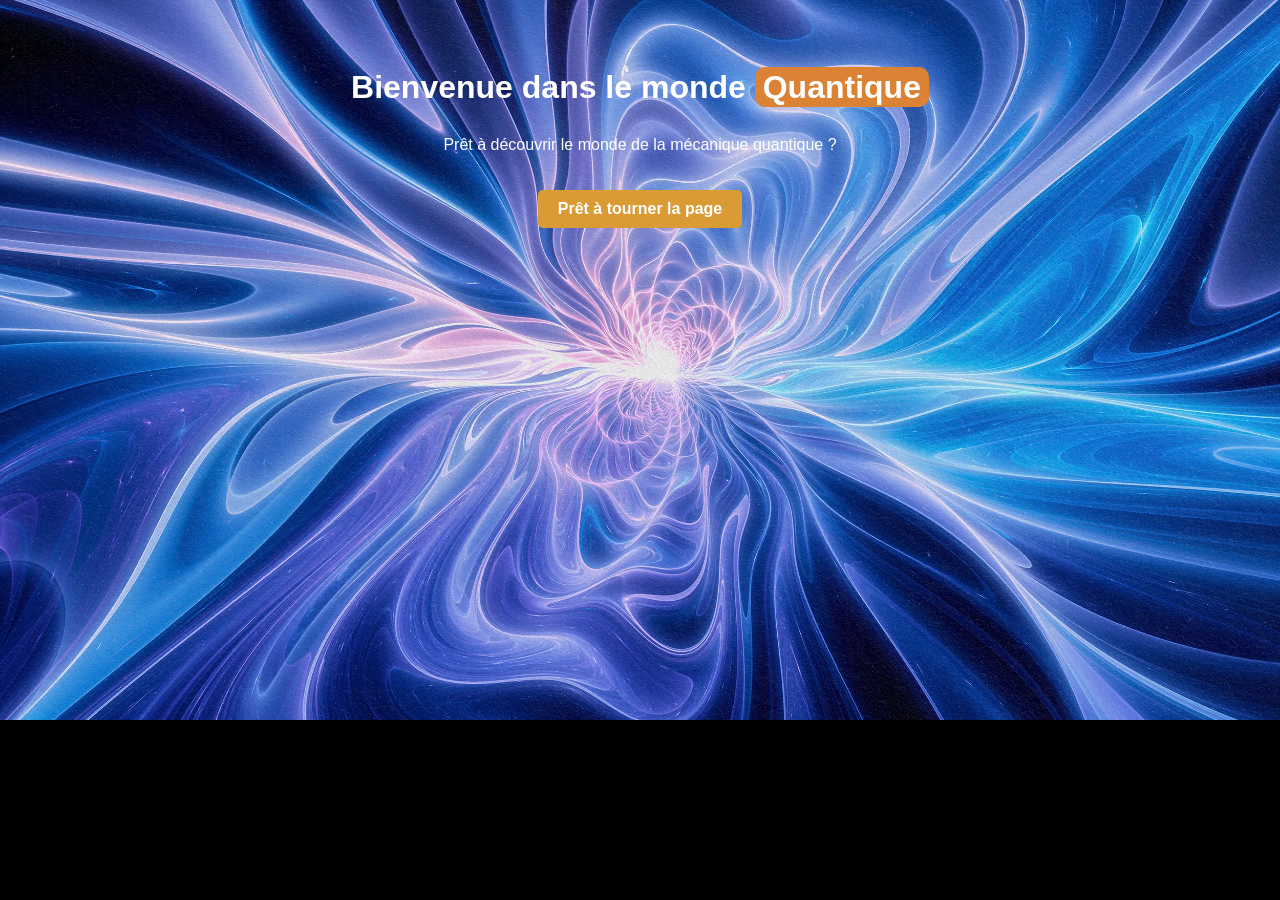
==== index.html @ 58061f0f "ma first commit" ====
<!DOCTYPE html>
<html>
<head>
    <meta charset='utf-8'>
    <meta http-equiv='X-UA-Compatible' content='IE=edge'>
    <title>Mon site Quantique</title>
    <meta name='viewport' content='width=device-width, initial-scale=1'>
    <link rel='stylesheet' type='text/css' media='screen' href='main.css'>
</head>
<body id="index">

    <center><h1>Bienvenue dans le monde <mark>Quantique</mark></h1>
    
    <div id="maDiv"></div>
    <script src="index.js"></script>
    
    <p>Prêt à découvrir le monde de la mécanique quantique ?</p>
    
    <a href="quiz.html" class="bouton-lien">Prêt à tourner la page</a></center>

</body>
</html>
---- main.css ----
/* ==========================================
   1. STYLES COMMUNS (S'appliquent aux deux pages)
   ========================================== */
   body {
    background-color: black;
    background-repeat: no-repeat;
    background-size: cover;
    color: white;
    font-family: "Arial", sans-serif;
    padding: 40px;
}

h1 {
    color: rgb(255, 255, 255);
    text-align: center; /* Centre le texte proprement en CSS */
    margin-bottom: 30px;
}

p, a {
    font-family: "Arial", sans-serif;
}


/* ==========================================
   2. GESTION DES IMAGES DE FOND (Via les ID)
   ========================================== */

/* Fond pour la page d'accueil */
#index {
    background-image: url("quantum.webp");
}


/* Fond pour la page du quiz */
#quiz {
    background-image: url("neon-waves-glow.png"); /* CORRIGÉ : Le point-virgule est bien à l'extérieur */
}
#modelstandart {
    background-image: url("Abstract-Dark-Matter-Mystery-Astrophysics.jpg");

}


/* ==========================================
   3. ÉLÉMENTS SPÉCIFIQUES (Surlignage & Bouton)
   ========================================== */

/* Style du texte surligné (<mark>) */
mark {
    background-color: #db8234; /* Ta couleur orange/corail */
    color: white;
    border-radius: 10px;       /* Angles arrondis */
    padding: 2px 8px;          /* Donne de l'air au texte */
}

/* Transformation du lien en un bouton moderne */
.bouton-lien {
    display: inline-block;
    margin-top: 20px;
    padding: 10px 20px;
    background-color: #db9b34;  /* Bleu électrique */
    color: white;
    text-decoration: none;      /* Enlève le soulignement des liens */
    border-radius: 5px;         /* Angles arrondis pour le bouton */
    font-weight: bold;
    transition: background-color 0.2s ease; /* Effet fluide au survol */
}

/* Effet visuel quand la souris passe sur le bouton */
.bouton-lien:hover {
    background-color: #2980b9;  /* Bleu un peu plus sombre */
}


/* Style de base de la boîte de texte (fermée) */
details .details-content {
    max-height: 0;        /* Hauteur à zéro pour la cacher */
    overflow: hidden;     /* Empêche le texte de dépasser pendant l'animation */
    opacity: 0;           /* Totalement invisible au départ */
    transition: max-height 1s ease-out, opacity 1s ease; /* Vitesse de l'effet */
}

/* Style automatique quand l'utilisateur clique et ouvre la balise [open] */
details[open] .details-content {
    max-height: 200px;    /* Ajuste cette valeur si ton texte est très long */
    opacity: 1;           /* Devient complètement visible */
    padding-top: 10px;
    transition: max-height 1s ease-in, opacity 1s ease; /* Vitesse de l'effet */    /* Petit espace optionnel entre le titre et le texte */
}

/* Optionnel : Un petit effet de style sur le titre cliquable */
summary {
    cursor: pointer;      /* Transforme le curseur en main au survol */
    font-weight: bold;
    outline: none;
}

.box-shadow{
    background-color: rgba(4, 4, 4, 0.6);
    border-radius: 26px;
    padding: 10px;
    margin: 41px;
    box-shadow: -4px 4px 10px 1px;
}
/* État 0 : Le chat est vivant (Vert) */
#schrodiCat[data-value="0"] {
    color: #2ecc71;
}

/* État 1 : Le chat est mort (Rouge) */
#schrodiCat[data-value="1"] {
    color: #e74c3c;
}

.ml-2 {
    margin-left: 41px;;
}
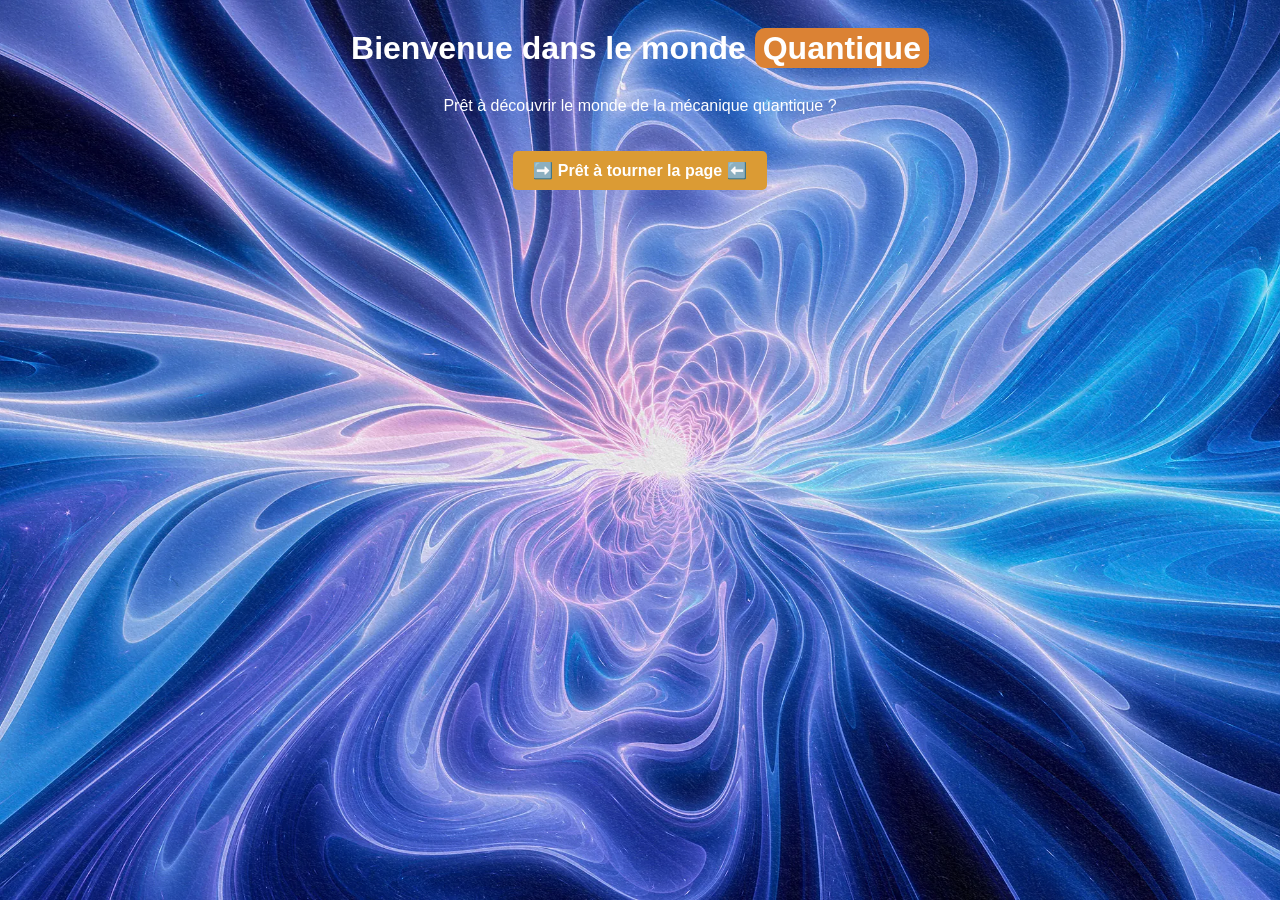
==== commit af50e79d: "fin du site" ====
--- a/index.html
+++ b/index.html
@@ -6,6 +6,7 @@
     <title>Mon site Quantique</title>
     <meta name='viewport' content='width=device-width, initial-scale=1'>
     <link rel='stylesheet' type='text/css' media='screen' href='main.css'>
+    <meta name="viewport" content="width=device-width, initial-scale=1.0">
 </head>
 <body id="index">
 
@@ -14,9 +15,11 @@
     <div id="maDiv"></div>
     <script src="index.js"></script>
     
-    <p>Prêt à découvrir le monde de la mécanique quantique ?</p>
+    <p> Prêt à découvrir le monde de la mécanique quantique ?  </p>
     
-    <a href="quiz.html" class="bouton-lien">Prêt à tourner la page</a></center>
+    <a href="quiz.html" class="bouton-lien">➡️   Prêt à tourner la page   ⬅️</a></center>
+
+
 
 </body>
 </html>
--- a/main.css
+++ b/main.css
@@ -7,13 +7,19 @@
     background-size: cover;
     color: white;
     font-family: "Arial", sans-serif;
-    padding: 40px;
+    padding: 0;
+    margin: 0;
+    width: 100%;
+    height: 100%;
 }
 
 h1 {
     color: rgb(255, 255, 255);
     text-align: center; /* Centre le texte proprement en CSS */
     margin-bottom: 30px;
+    margin-top: 0;
+    padding-top: 30px;
+    font-family: Impact, Haettenschweiler, 'Arial Narrow Bold', sans-serif;
 }
 
 p, a {
@@ -28,19 +34,49 @@
 /* Fond pour la page d'accueil */
 #index {
     background-image: url("quantum.webp");
+    background-size: cover;
+    background-position: center;
+    background-repeat: no-repeat;
+    
+    /* 🚀 LA COMMANDE MAGIQUE ICI : */
+    background-attachment: fixed; /* Le fond reste bloqué, mais le texte peut défiler ! */
+    
+    /* On supprime position: fixed, width, height, et z-index qui bloquaient le body */
 }
 
 
 /* Fond pour la page du quiz */
 #quiz {
-    background-image: url("neon-waves-glow.png"); /* CORRIGÉ : Le point-virgule est bien à l'extérieur */
-}
+    background-image: url("neon-waves-glow.png"); 
+    background-size: cover;
+    background-position: center;
+    background-repeat: no-repeat;
+    
+    /* 🚀 LA COMMANDE MAGIQUE ICI : */
+    background-attachment: fixed; /* Le fond reste bloqué, mais le texte peut défiler ! */
+    
+    /* On supprime position: fixed, width, height, et z-index qui bloquaient le body */
+}
+
 #modelstandart {
     background-image: url("Abstract-Dark-Matter-Mystery-Astrophysics.jpg");
-
-}
-
-
+    background-size: cover;
+    width: 100vw;
+    height: 100vh;
+    position: fixed;
+    z-index: -1;
+}
+#lagravitationquantique {
+    background-image: url("Quantum-gravity.jpg");
+    background-size: cover;
+    background-position: center;
+    background-repeat: no-repeat;
+    
+    /* 🚀 LA COMMANDE MAGIQUE ICI : */
+    background-attachment: fixed; /* Le fond reste bloqué, mais le texte peut défiler ! */
+    
+    /* On supprime position: fixed, width, height, et z-index qui bloquaient le body */
+}
 /* ==========================================
    3. ÉLÉMENTS SPÉCIFIQUES (Surlignage & Bouton)
    ========================================== */
@@ -97,21 +133,98 @@
 
 .box-shadow{
     background-color: rgba(4, 4, 4, 0.6);
-    border-radius: 26px;
+    border-radius: 15px;
     padding: 10px;
     margin: 41px;
     box-shadow: -4px 4px 10px 1px;
 }
+
+#schrodiCat{
+    cursor:pointer;
+}
+
+#schrodiCat {
+    color: gray; /* Couleur grise pour le mystère */
+    font-style: italic;
+}
+
 /* État 0 : Le chat est vivant (Vert) */
 #schrodiCat[data-value="0"] {
     color: #2ecc71;
+    font-style: normal;
 }
 
 /* État 1 : Le chat est mort (Rouge) */
 #schrodiCat[data-value="1"] {
     color: #e74c3c;
+    font-style: normal;
 }
 
 .ml-2 {
     margin-left: 41px;;
+}
+
+  
+.BackGroundWhite{
+
+    .image-centree 
+        display: block;       /* 1. Transforme l'image en bloc (prend toute la largeur disponible) */
+        margin-left: auto;    /* 2. Calcule automatiquement la marge à gauche */
+        margin-right: auto;   /* 3. Calcule automatiquement la marge à droite */
+        background-color: rgb(255, 255, 255);
+        width:500px;
+        border-radius: 15px;
+        display: flex;
+        justify-content: center; /* Centre horizontalement */
+        align-items: center;     /* Optionnel : Centre aussi verticalement si la boîte a une hauteur */
+}
+
+.boutonlienyoutube{
+    display: flex;
+    align-items: center;
+    width:200px;
+    margin-top: 20px;
+    padding: 10px 20px;
+    background-color: rgb(0, 0, 0);  /* Bleu électrique */
+    color: white;
+    text-decoration: none;      /* Enlève le soulignement des liens */
+    border-radius: 20px;         /* Angles arrondis pour le bouton */
+    font-weight: bold;
+    transition: background-color 0.2s ease; /* Effet fluide au survol */
+}
+.boutonlienyoutube > img{
+    height:30px;
+    margin-right: 5px;
+} 
+.qrcode{
+    background-image: url("Capture d’écran 2026-06-18 à 10.50.38.png");
+     width: 150px; /* Force l'image à faire 200 pixels de large */
+     display: block;       /* Force l'image à se comporter comme un bloc */
+    margin-left: auto;    /* Centre à gauche */
+    margin-right: auto;   /* Centre à droite */
+    
+    margin-top: 40px;
+    
+}
+.reset{
+    background-image: url("repeat-sign-reload-icon-refresh-260nw-2130838613.webp");
+}
+/* --- STYLE NORMAL (PC portable et fixe) --- */
+.body {
+    font-size: 18px;
+}
+
+/* --- STYLE POUR SMARTPHONES (Écrans de moins de 768px de large) --- */
+@media (max-width: 768px) {
+    body {
+        font-size: 16px; /* On baisse un peu la taille du texte sur téléphone */
+    }
+    
+    h1 {
+        font-size: 1.8rem; /* On rétrécit le gros titre pour qu'il tienne sur une ligne */
+    }
+    
+    .qr-code {
+        width: 60%; /* Le QR code prendra un peu plus de place sur un petit écran */
+    }
 }
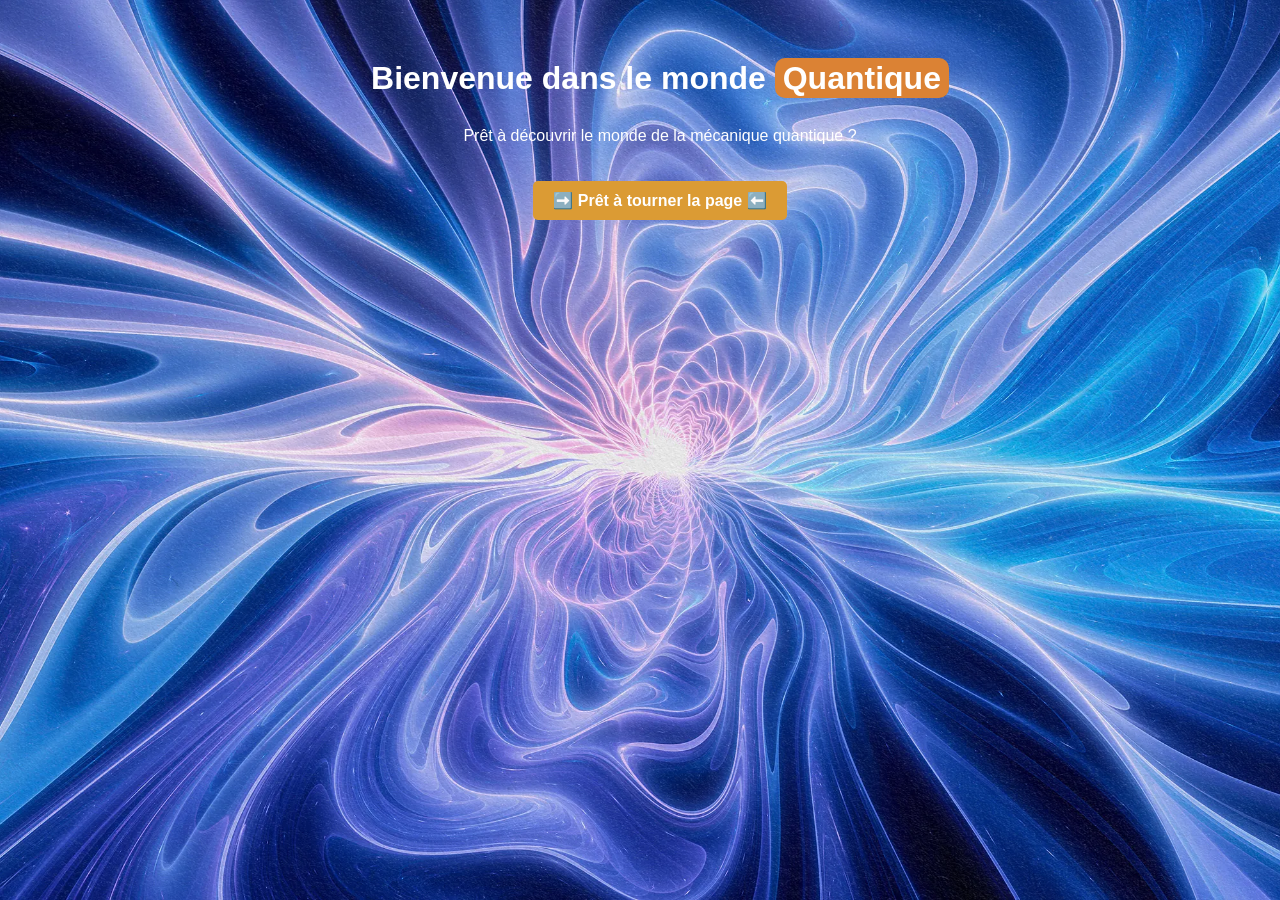
==== commit e9ad252c: "ajout de fin de stage" ====
--- a/index.html
+++ b/index.html
@@ -18,8 +18,5 @@
     <p> Prêt à découvrir le monde de la mécanique quantique ?  </p>
     
     <a href="quiz.html" class="bouton-lien">➡️   Prêt à tourner la page   ⬅️</a></center>
-
-
-
 </body>
 </html>
--- a/main.css
+++ b/main.css
@@ -7,10 +7,20 @@
     background-size: cover;
     color: white;
     font-family: "Arial", sans-serif;
-    padding: 0;
+    padding: 30px 20px;
     margin: 0;
     width: 100%;
     height: 100%;
+}
+
+.lien-bouton{
+    display:flex;
+    justify-content: space-around;
+    flex-wrap: wrap;
+}
+
+.lien-bouton > a {
+margin: 5px;
 }
 
 h1 {
@@ -48,6 +58,7 @@
 /* Fond pour la page du quiz */
 #quiz {
     background-image: url("neon-waves-glow.png"); 
+    background-position: center;
     background-size: cover;
     background-position: center;
     background-repeat: no-repeat;
@@ -60,6 +71,7 @@
 
 #modelstandart {
     background-image: url("Abstract-Dark-Matter-Mystery-Astrophysics.jpg");
+    background-position: center;
     background-size: cover;
     width: 100vw;
     height: 100vh;
@@ -68,6 +80,7 @@
 }
 #lagravitationquantique {
     background-image: url("Quantum-gravity.jpg");
+    background-position: center;
     background-size: cover;
     background-position: center;
     background-repeat: no-repeat;
@@ -166,8 +179,6 @@
 
   
 .BackGroundWhite{
-
-    .image-centree 
         display: block;       /* 1. Transforme l'image en bloc (prend toute la largeur disponible) */
         margin-left: auto;    /* 2. Calcule automatiquement la marge à gauche */
         margin-right: auto;   /* 3. Calcule automatiquement la marge à droite */
@@ -227,4 +238,77 @@
     .qr-code {
         width: 60%; /* Le QR code prendra un peu plus de place sur un petit écran */
     }
+    .BackGroundWhite{
+        max-width:300px;
+    }
+
+    #modelstandart {
+        background-image: url("quantum.webp");
+        background-position: center;
+    }
+
+    
+}
+#resetBtn {
+    background-color: #ff3366;
+    color: #fff;
+    border: 1px solid #ff5588;
+    padding: 8px 16px;
+    font-size: 1rem;
+    font-weight: bold;
+    border-radius: 6px;
+    cursor: pointer;
+    box-shadow: 0 0 10px rgba(255, 51, 102, 0.4);
+    transition: all 0.2s ease;
+    display: none; /* Caché au début */
+}
+#resetBtn:hover {
+    background-color: #ff5588;
+    box-shadow: 0 0 15px rgba(255, 51, 102, 0.8);
+    transform: scale(1.05);
+}
+/* Rend le Canvas fluide sur tous les écrans */
+canvas {
+    max-width: 100%;
+    height: auto;
+}
+
+/* Cache les contrôles mobiles par défaut sur PC */
+#mobile-controls {
+    display: none;
+    margin-top: 15px;
+    flex-direction: column;
+    align-items: center;
+    gap: 5px;
+}
+
+.row {
+    display: flex;
+    gap: 5px;
+}
+
+#mobile-controls button {
+    width: 60px;
+    height: 60px;
+    font-size: 1.5rem;
+    font-weight: bold;
+    background-color: #222547;
+    color: white;
+    border: 2px solid #ff007f; /* Ajuste la couleur selon le jeu */
+    border-radius: 10px;
+    user-select: none; /* Évite de sélectionner le texte en restant appuyé */
+}
+
+/* Active les boutons uniquement sur les écrans de tablettes/smartphones */
+@media (max-width: 768px) {
+    #mobile-controls {
+        display: flex;
+    }
+}
+.logo-psi {
+    font-size: 2.2rem; /* Plus grand que le reste du texte */
+    font-weight: bold;
+    color: #38bdf8; /* Couleur cyan */
+    text-shadow: 0 0 15px rgba(56, 189, 248, 0.8), 0 0 30px rgba(56, 189, 248, 0.4); /* Double lueur néon */
+    margin-right: 5px;
 }
